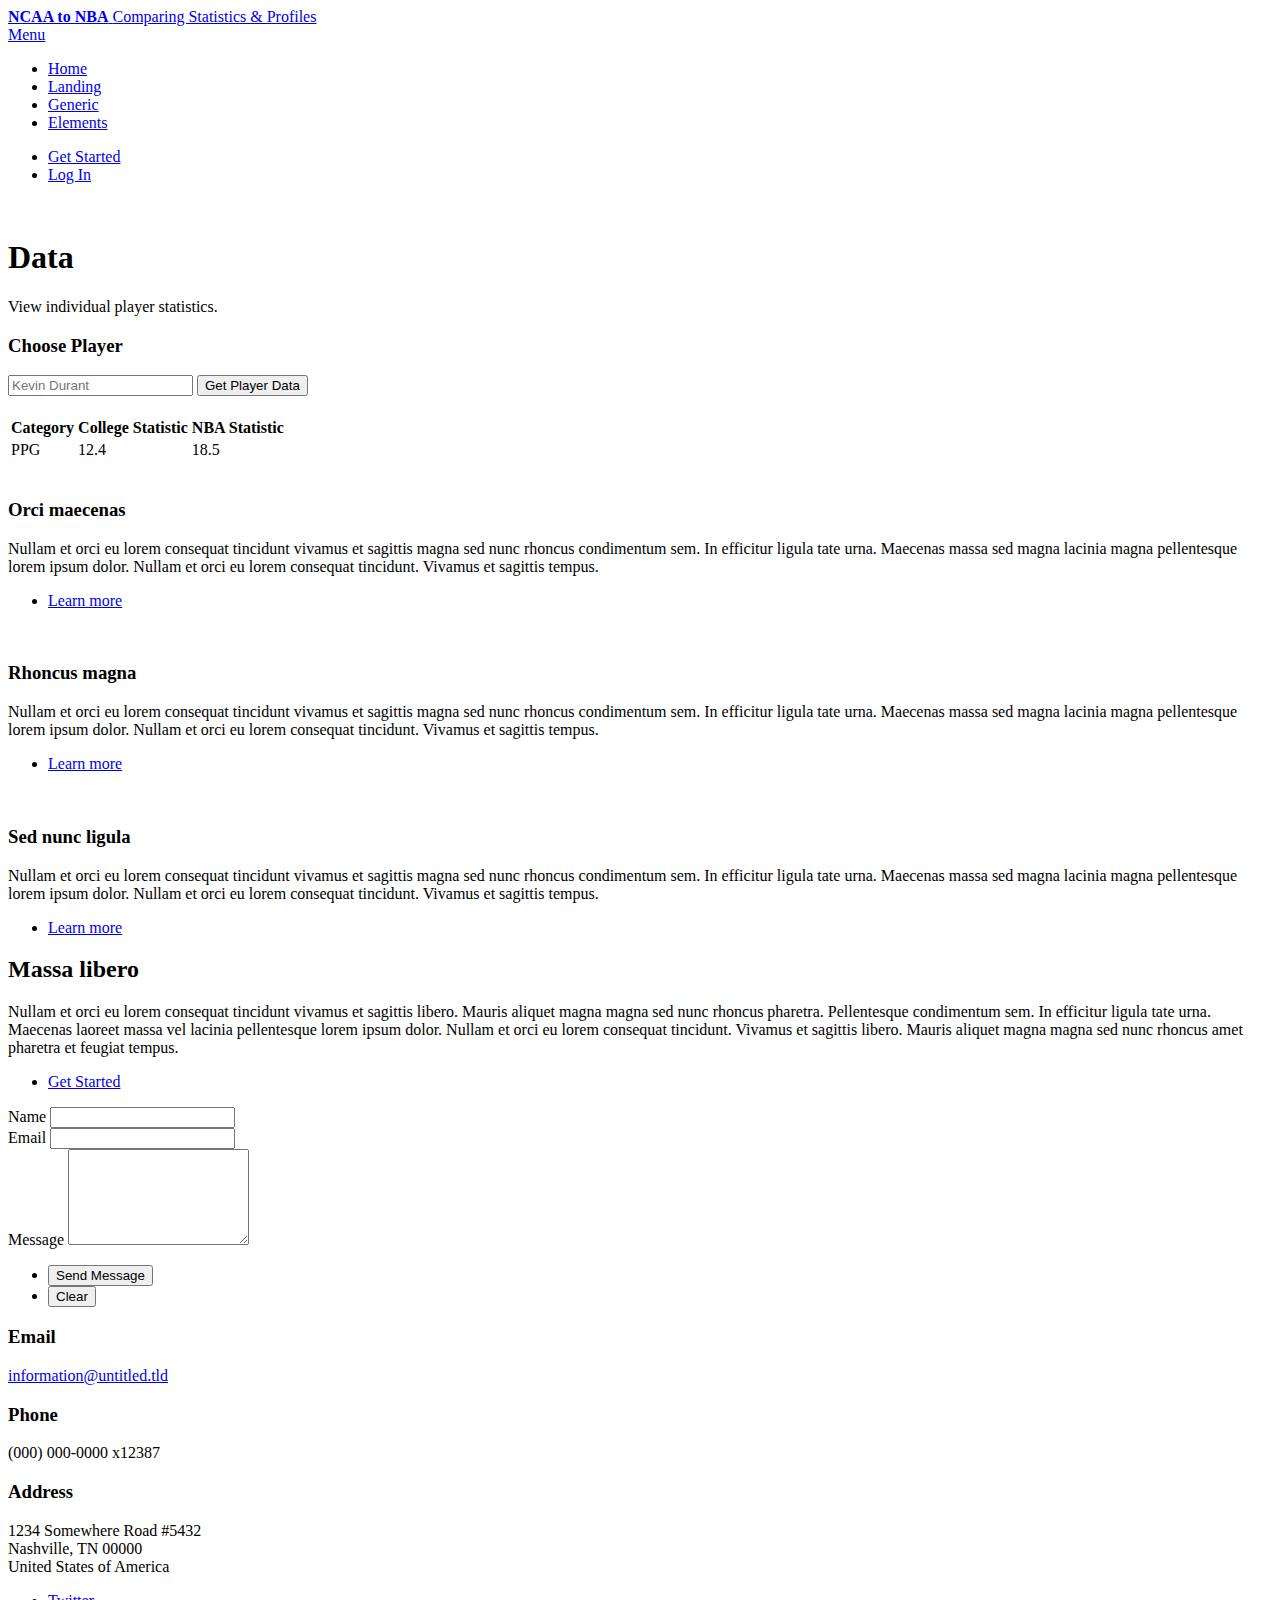
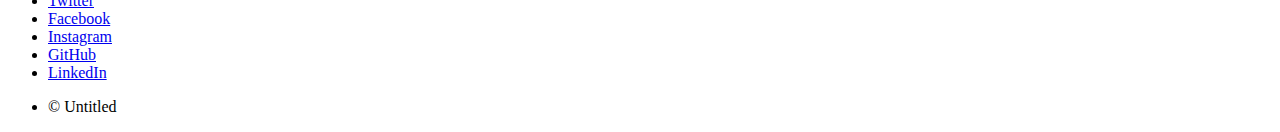
==== templates/datapage.html @ c203405b "created flask app" ====
<!DOCTYPE HTML>
<!--
	Forty by Pixelarity
	pixelarity.com | hello@pixelarity.com
	License: pixelarity.com/license
-->
<html>
	<head>
		<title>Untitled</title>
		<meta charset="utf-8" />
		<meta name="viewport" content="width=device-width, initial-scale=1, user-scalable=no" />
		<link rel="stylesheet" href="static/assets/css/main.css" />
		<link rel="stylesheet" href="static/assets/css/noscript.css" />
		<link  href="https://cdnjs.cloudflare.com/ajax/libs/awesomplete/1.1.5/awesomplete.css">
		<link rel="shortcut icon" href="">
	</head>
	<body class="is-preload">

		<!-- Wrapper -->
			<div id="wrapper">

				<!-- Header -->
				<!-- Note: The "styleN" class below should match that of the banner element. -->
					<header id="header" class="alt style2">
						<a href="/" class="logo"><strong>NCAA to NBA</strong> <span>Comparing Statistics & Profiles</span></a>
						<nav>
							<a href="#menu">Menu</a>
						</nav>
					</header>

				<!-- Menu -->
					<nav id="menu">
						<ul class="links">
							<li><a href="index.html">Home</a></li>
							<li><a href="landing.html">Landing</a></li>
							<li><a href="generic.html">Generic</a></li>
							<li><a href="elements.html">Elements</a></li>
						</ul>
						<ul class="actions stacked">
							<li><a href="#" class="button primary fit">Get Started</a></li>
							<li><a href="#" class="button fit">Log In</a></li>
						</ul>
					</nav>

				<!-- Banner -->
				<!-- Note: The "styleN" class below should match that of the header element. -->
					<section id="banner" class="style2">
						<div class="inner">
							<span class="image">
								<img src="static/images/pic07.jpg" alt="" />
							</span>
							<header class="major">
								<h1>Data</h1>
							</header>
							<div class="content">
								<p>View individual player statistics.</p>
							</div>
						</div>
					</section>

				<!-- Main -->
					<div id="main">

						<!-- One -->
							<section id="one">
								<div class="inner">
									<h3>Choose Player</h3>
									<form>
									<input id = "playerchosen" class="awesomplete" style="color:black" placeholder="Kevin Durant" list="player_dropdown" /> 
									<button id="filter-btn" type="button" class="btn btn-default">Get Player Data</button>
									</form>
									<datalist id= "player_dropdown"></datalist>
									<header class="major">
										<h2 id = "selectedplayername">
										</h2>	
									</header>
									<table>
										<thead>
										  <tr>
											<th class="table-head">Category</th>
											<th class="table-head">College Statistic</th>
											<th class="table-head">NBA Statistic</th>
										  </tr>
										</thead>
										<tbody>
											<tr>
											<td>PPG</td>
											<td>12.4</td>
											<td>18.5</td>
											</tr>
										</tbody>
									  </table>
								</div>
							</section>

						<!-- Two -->
							<section id="two" class="spotlights">
								<section>
									<a href="generic.html" class="image">
										<img src="static/images/pic08.jpg" alt="" data-position="center center" />
									</a>
									<div class="content">
										<div class="inner">
											<header class="major">
												<h3>Orci maecenas</h3>
											</header>
											<p>Nullam et orci eu lorem consequat tincidunt vivamus et sagittis magna sed nunc rhoncus condimentum sem. In efficitur ligula tate urna. Maecenas massa sed magna lacinia magna pellentesque lorem ipsum dolor. Nullam et orci eu lorem consequat tincidunt. Vivamus et sagittis tempus.</p>
											<ul class="actions">
												<li><a href="generic.html" class="button">Learn more</a></li>
											</ul>
										</div>
									</div>
								</section>
								<section>
									<a href="generic.html" class="image">
										<img src="static/images/pic09.jpg" alt="" data-position="top center" />
									</a>
									<div class="content">
										<div class="inner">
											<header class="major">
												<h3>Rhoncus magna</h3>
											</header>
											<p>Nullam et orci eu lorem consequat tincidunt vivamus et sagittis magna sed nunc rhoncus condimentum sem. In efficitur ligula tate urna. Maecenas massa sed magna lacinia magna pellentesque lorem ipsum dolor. Nullam et orci eu lorem consequat tincidunt. Vivamus et sagittis tempus.</p>
											<ul class="actions">
												<li><a href="generic.html" class="button">Learn more</a></li>
											</ul>
										</div>
									</div>
								</section>
								<section>
									<a href="generic.html" class="image">
										<img src="static/images/pic10.jpg" alt="" data-position="25% 25%" />
									</a>
									<div class="content">
										<div class="inner">
											<header class="major">
												<h3>Sed nunc ligula</h3>
											</header>
											<p>Nullam et orci eu lorem consequat tincidunt vivamus et sagittis magna sed nunc rhoncus condimentum sem. In efficitur ligula tate urna. Maecenas massa sed magna lacinia magna pellentesque lorem ipsum dolor. Nullam et orci eu lorem consequat tincidunt. Vivamus et sagittis tempus.</p>
											<ul class="actions">
												<li><a href="generic.html" class="button">Learn more</a></li>
											</ul>
										</div>
									</div>
								</section>
							</section>

						<!-- Three -->
							<section id="three">
								<div class="inner">
									<header class="major">
										<h2>Massa libero</h2>
									</header>
									<p>Nullam et orci eu lorem consequat tincidunt vivamus et sagittis libero. Mauris aliquet magna magna sed nunc rhoncus pharetra. Pellentesque condimentum sem. In efficitur ligula tate urna. Maecenas laoreet massa vel lacinia pellentesque lorem ipsum dolor. Nullam et orci eu lorem consequat tincidunt. Vivamus et sagittis libero. Mauris aliquet magna magna sed nunc rhoncus amet pharetra et feugiat tempus.</p>
									<ul class="actions">
										<li><a href="generic.html" class="button next">Get Started</a></li>
									</ul>
								</div>
							</section>

					</div>

				<!-- Contact -->
					<section id="contact">
						<div class="inner">
							<section>
								<form method="post" action="#">
									<div class="fields">
										<div class="field half">
											<label for="name">Name</label>
											<input type="text" name="name" id="name" />
										</div>
										<div class="field half">
											<label for="email">Email</label>
											<input type="text" name="email" id="email" />
										</div>
										<div class="field">
											<label for="message">Message</label>
											<textarea name="message" id="message" rows="6"></textarea>
										</div>
									</div>
									<ul class="actions">
										<li><input type="submit" value="Send Message" class="primary" /></li>
										<li><input type="reset" value="Clear" /></li>
									</ul>
								</form>
							</section>
							<section class="split">
								<section>
									<div class="contact-method">
										<span class="icon solid alt fa-envelope"></span>
										<h3>Email</h3>
										<a href="#">information@untitled.tld</a>
									</div>
								</section>
								<section>
									<div class="contact-method">
										<span class="icon solid alt fa-phone"></span>
										<h3>Phone</h3>
										<span>(000) 000-0000 x12387</span>
									</div>
								</section>
								<section>
									<div class="contact-method">
										<span class="icon solid alt fa-home"></span>
										<h3>Address</h3>
										<span>1234 Somewhere Road #5432<br />
										Nashville, TN 00000<br />
										United States of America</span>
									</div>
								</section>
							</section>
						</div>
					</section>

				<!-- Footer -->
					<footer id="footer">
						<div class="inner">
							<ul class="icons">
								<li><a href="#" class="icon brands alt fa-twitter"><span class="label">Twitter</span></a></li>
								<li><a href="#" class="icon brands alt fa-facebook-f"><span class="label">Facebook</span></a></li>
								<li><a href="#" class="icon brands alt fa-instagram"><span class="label">Instagram</span></a></li>
								<li><a href="#" class="icon brands alt fa-github"><span class="label">GitHub</span></a></li>
								<li><a href="#" class="icon brands alt fa-linkedin-in"><span class="label">LinkedIn</span></a></li>
							</ul>
							<ul class="copyright">
								<li>&copy; Untitled</li>
							</ul>
						</div>
					</footer>

			</div>

		<!-- Scripts -->
			<script src="https://d3js.org/d3.v5.min.js"></script>
			<script src="https://cdnjs.cloudflare.com/ajax/libs/d3/4.11.0/d3.js"></script>
			<script src ="static/assets/js/jsdatapage.js"></script>
			<script src="https://cdnjs.cloudflare.com/ajax/libs/awesomplete/1.1.5/awesomplete.js"></script>
			<script src="static/assets/js/jquery.min.js"></script>
			<script src="static/assets/js/jquery.scrolly.min.js"></script>
			<script src="static/assets/js/jquery.scrollex.min.js"></script>
			<script src="static/assets/js/browser.min.js"></script>
			<script src="static/assets/js/breakpoints.min.js"></script>
			<script src="static/assets/js/util.js"></script>
			<script src="static/assets/js/main.js"></script>
			

	</body>
</html>
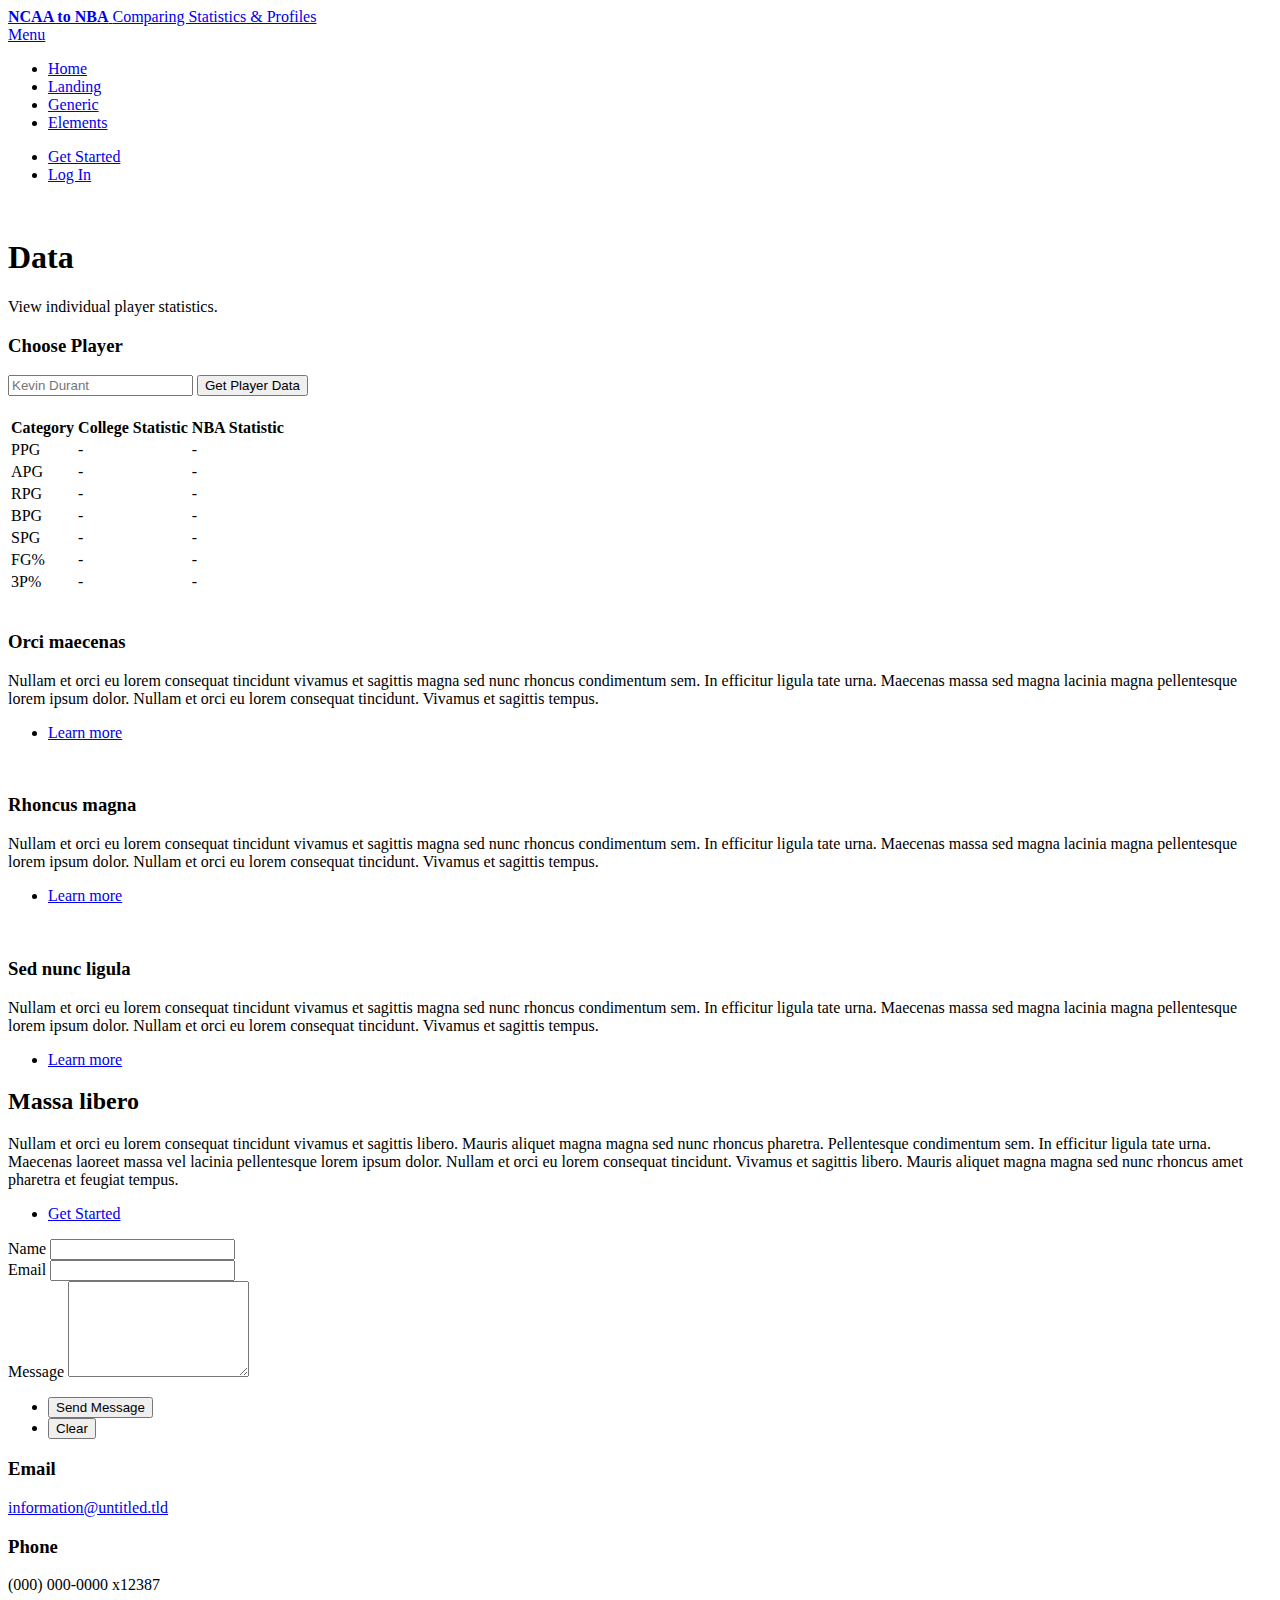
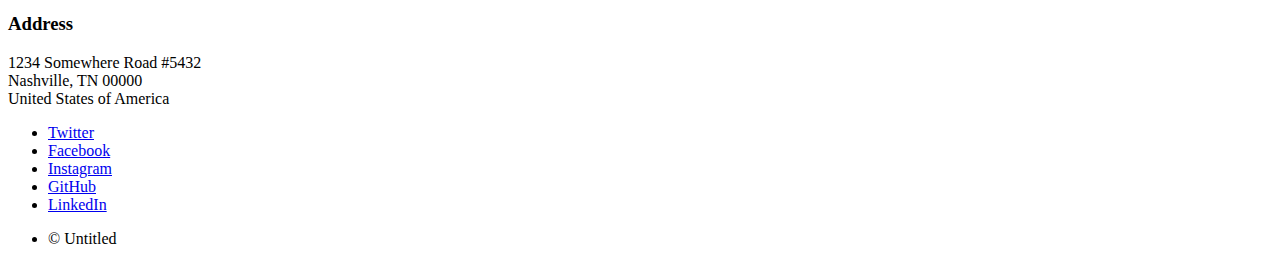
==== commit 7111e03c: "created datapage" ====
--- a/templates/datapage.html
+++ b/templates/datapage.html
@@ -84,12 +84,44 @@
 										</thead>
 										<tbody>
 											<tr>
-											<td>PPG</td>
-											<td>12.4</td>
-											<td>18.5</td>
+											<td id = "PPG">PPG</td>
+											<td id = "CollegePPG">-</td>
+											<td id = "NBAPPG">-</td>
+											</tr>
+											<tr>
+											<td id = "APG">APG</td>
+											<td id = "CollegeAPG">-</td>
+											<td id = "NBAAPG">-</td>
+											</tr>
+											<tr>
+											<td id = "RPG">RPG</td>
+											<td id = "CollegeRPG">-</td>
+											<td id = "NBARPG">-</td>
+											</tr>
+											<tr>
+											<td id = "BPG">BPG</td>
+											<td id = "CollegeBPG">-</td>
+											<td id = "NBABPG">-</td>
+											</tr>
+											<tr>
+											<td id = "SPG">SPG</td>
+											<td id = "CollegeSPG">-</td>
+											<td id = "NBASPG">-</td>
+											</tr>
+											<tr>
+											<td id = "FG">FG%</td>
+											<td id = "CollegeFG">-</td>
+											<td id = "NBAFG">-</td>
+											</tr>
+											<tr>
+											<td id = "3P">3P%</td>
+											<td id = "College3P">-</td>
+											<td id = "NBA3P">-</td>
 											</tr>
 										</tbody>
 									  </table>
+									  <div id = "bar-plot"></div>
+									  <div id = "percentages-plot"></div>
 								</div>
 							</section>
 
@@ -234,6 +266,7 @@
 		<!-- Scripts -->
 			<script src="https://d3js.org/d3.v5.min.js"></script>
 			<script src="https://cdnjs.cloudflare.com/ajax/libs/d3/4.11.0/d3.js"></script>
+			<script src="https://cdn.plot.ly/plotly-latest.min.js"></script>
 			<script src ="static/assets/js/jsdatapage.js"></script>
 			<script src="https://cdnjs.cloudflare.com/ajax/libs/awesomplete/1.1.5/awesomplete.js"></script>
 			<script src="static/assets/js/jquery.min.js"></script>
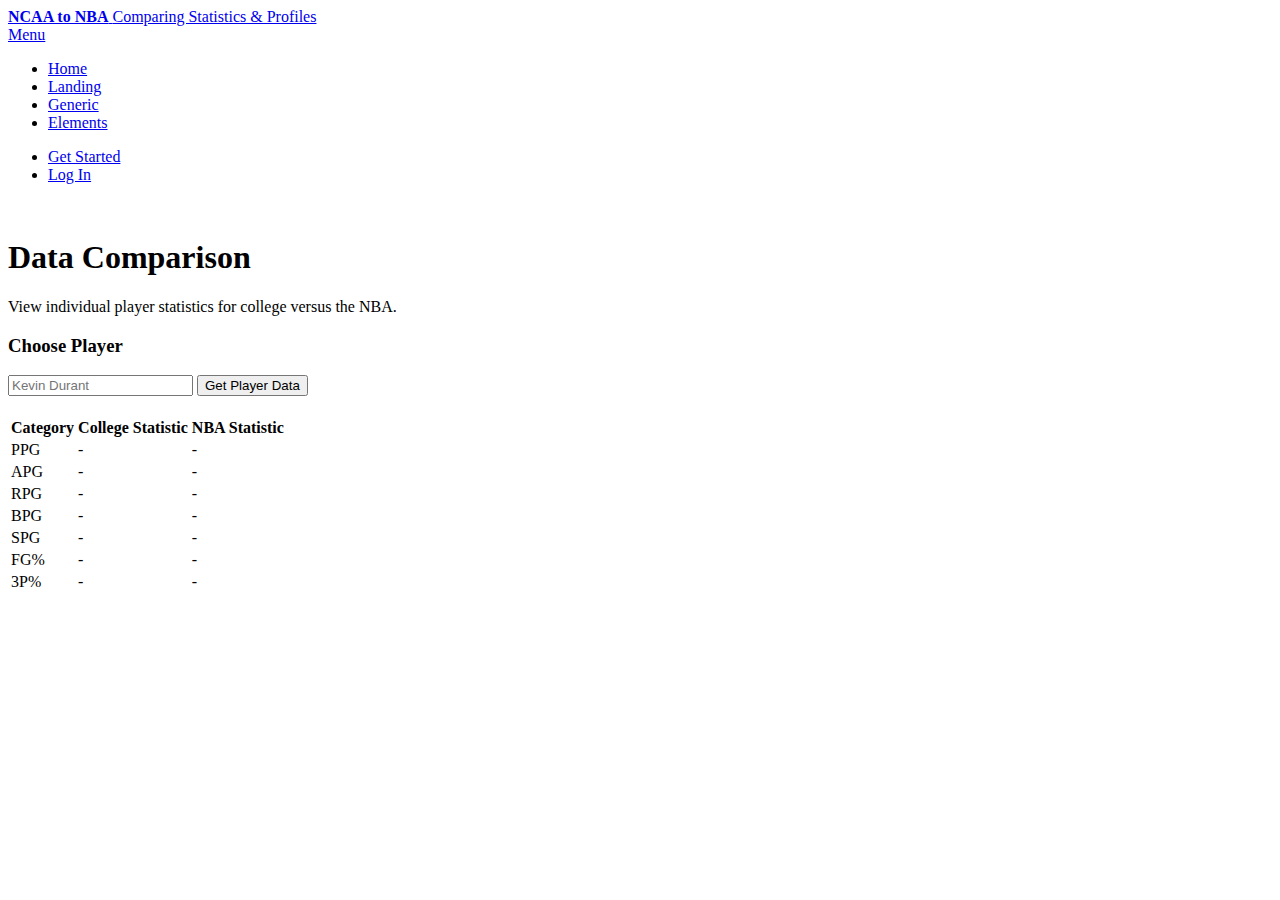
==== commit 90fef20c: "Gets data from mongo" ====
--- a/templates/datapage.html
+++ b/templates/datapage.html
@@ -50,10 +50,10 @@
 								<img src="static/images/pic07.jpg" alt="" />
 							</span>
 							<header class="major">
-								<h1>Data</h1>
+								<h1>Data Comparison</h1>
 							</header>
 							<div class="content">
-								<p>View individual player statistics.</p>
+								<p>View individual player statistics for college versus the NBA.</p>
 							</div>
 						</div>
 					</section>
@@ -124,143 +124,9 @@
 									  <div id = "percentages-plot"></div>
 								</div>
 							</section>
-
-						<!-- Two -->
-							<section id="two" class="spotlights">
-								<section>
-									<a href="generic.html" class="image">
-										<img src="static/images/pic08.jpg" alt="" data-position="center center" />
-									</a>
-									<div class="content">
-										<div class="inner">
-											<header class="major">
-												<h3>Orci maecenas</h3>
-											</header>
-											<p>Nullam et orci eu lorem consequat tincidunt vivamus et sagittis magna sed nunc rhoncus condimentum sem. In efficitur ligula tate urna. Maecenas massa sed magna lacinia magna pellentesque lorem ipsum dolor. Nullam et orci eu lorem consequat tincidunt. Vivamus et sagittis tempus.</p>
-											<ul class="actions">
-												<li><a href="generic.html" class="button">Learn more</a></li>
-											</ul>
-										</div>
-									</div>
-								</section>
-								<section>
-									<a href="generic.html" class="image">
-										<img src="static/images/pic09.jpg" alt="" data-position="top center" />
-									</a>
-									<div class="content">
-										<div class="inner">
-											<header class="major">
-												<h3>Rhoncus magna</h3>
-											</header>
-											<p>Nullam et orci eu lorem consequat tincidunt vivamus et sagittis magna sed nunc rhoncus condimentum sem. In efficitur ligula tate urna. Maecenas massa sed magna lacinia magna pellentesque lorem ipsum dolor. Nullam et orci eu lorem consequat tincidunt. Vivamus et sagittis tempus.</p>
-											<ul class="actions">
-												<li><a href="generic.html" class="button">Learn more</a></li>
-											</ul>
-										</div>
-									</div>
-								</section>
-								<section>
-									<a href="generic.html" class="image">
-										<img src="static/images/pic10.jpg" alt="" data-position="25% 25%" />
-									</a>
-									<div class="content">
-										<div class="inner">
-											<header class="major">
-												<h3>Sed nunc ligula</h3>
-											</header>
-											<p>Nullam et orci eu lorem consequat tincidunt vivamus et sagittis magna sed nunc rhoncus condimentum sem. In efficitur ligula tate urna. Maecenas massa sed magna lacinia magna pellentesque lorem ipsum dolor. Nullam et orci eu lorem consequat tincidunt. Vivamus et sagittis tempus.</p>
-											<ul class="actions">
-												<li><a href="generic.html" class="button">Learn more</a></li>
-											</ul>
-										</div>
-									</div>
-								</section>
-							</section>
-
-						<!-- Three -->
-							<section id="three">
-								<div class="inner">
-									<header class="major">
-										<h2>Massa libero</h2>
-									</header>
-									<p>Nullam et orci eu lorem consequat tincidunt vivamus et sagittis libero. Mauris aliquet magna magna sed nunc rhoncus pharetra. Pellentesque condimentum sem. In efficitur ligula tate urna. Maecenas laoreet massa vel lacinia pellentesque lorem ipsum dolor. Nullam et orci eu lorem consequat tincidunt. Vivamus et sagittis libero. Mauris aliquet magna magna sed nunc rhoncus amet pharetra et feugiat tempus.</p>
-									<ul class="actions">
-										<li><a href="generic.html" class="button next">Get Started</a></li>
-									</ul>
-								</div>
-							</section>
-
 					</div>
 
-				<!-- Contact -->
-					<section id="contact">
-						<div class="inner">
-							<section>
-								<form method="post" action="#">
-									<div class="fields">
-										<div class="field half">
-											<label for="name">Name</label>
-											<input type="text" name="name" id="name" />
-										</div>
-										<div class="field half">
-											<label for="email">Email</label>
-											<input type="text" name="email" id="email" />
-										</div>
-										<div class="field">
-											<label for="message">Message</label>
-											<textarea name="message" id="message" rows="6"></textarea>
-										</div>
-									</div>
-									<ul class="actions">
-										<li><input type="submit" value="Send Message" class="primary" /></li>
-										<li><input type="reset" value="Clear" /></li>
-									</ul>
-								</form>
-							</section>
-							<section class="split">
-								<section>
-									<div class="contact-method">
-										<span class="icon solid alt fa-envelope"></span>
-										<h3>Email</h3>
-										<a href="#">information@untitled.tld</a>
-									</div>
-								</section>
-								<section>
-									<div class="contact-method">
-										<span class="icon solid alt fa-phone"></span>
-										<h3>Phone</h3>
-										<span>(000) 000-0000 x12387</span>
-									</div>
-								</section>
-								<section>
-									<div class="contact-method">
-										<span class="icon solid alt fa-home"></span>
-										<h3>Address</h3>
-										<span>1234 Somewhere Road #5432<br />
-										Nashville, TN 00000<br />
-										United States of America</span>
-									</div>
-								</section>
-							</section>
-						</div>
-					</section>
-
-				<!-- Footer -->
-					<footer id="footer">
-						<div class="inner">
-							<ul class="icons">
-								<li><a href="#" class="icon brands alt fa-twitter"><span class="label">Twitter</span></a></li>
-								<li><a href="#" class="icon brands alt fa-facebook-f"><span class="label">Facebook</span></a></li>
-								<li><a href="#" class="icon brands alt fa-instagram"><span class="label">Instagram</span></a></li>
-								<li><a href="#" class="icon brands alt fa-github"><span class="label">GitHub</span></a></li>
-								<li><a href="#" class="icon brands alt fa-linkedin-in"><span class="label">LinkedIn</span></a></li>
-							</ul>
-							<ul class="copyright">
-								<li>&copy; Untitled</li>
-							</ul>
-						</div>
-					</footer>
-
+						
 			</div>
 
 		<!-- Scripts -->
